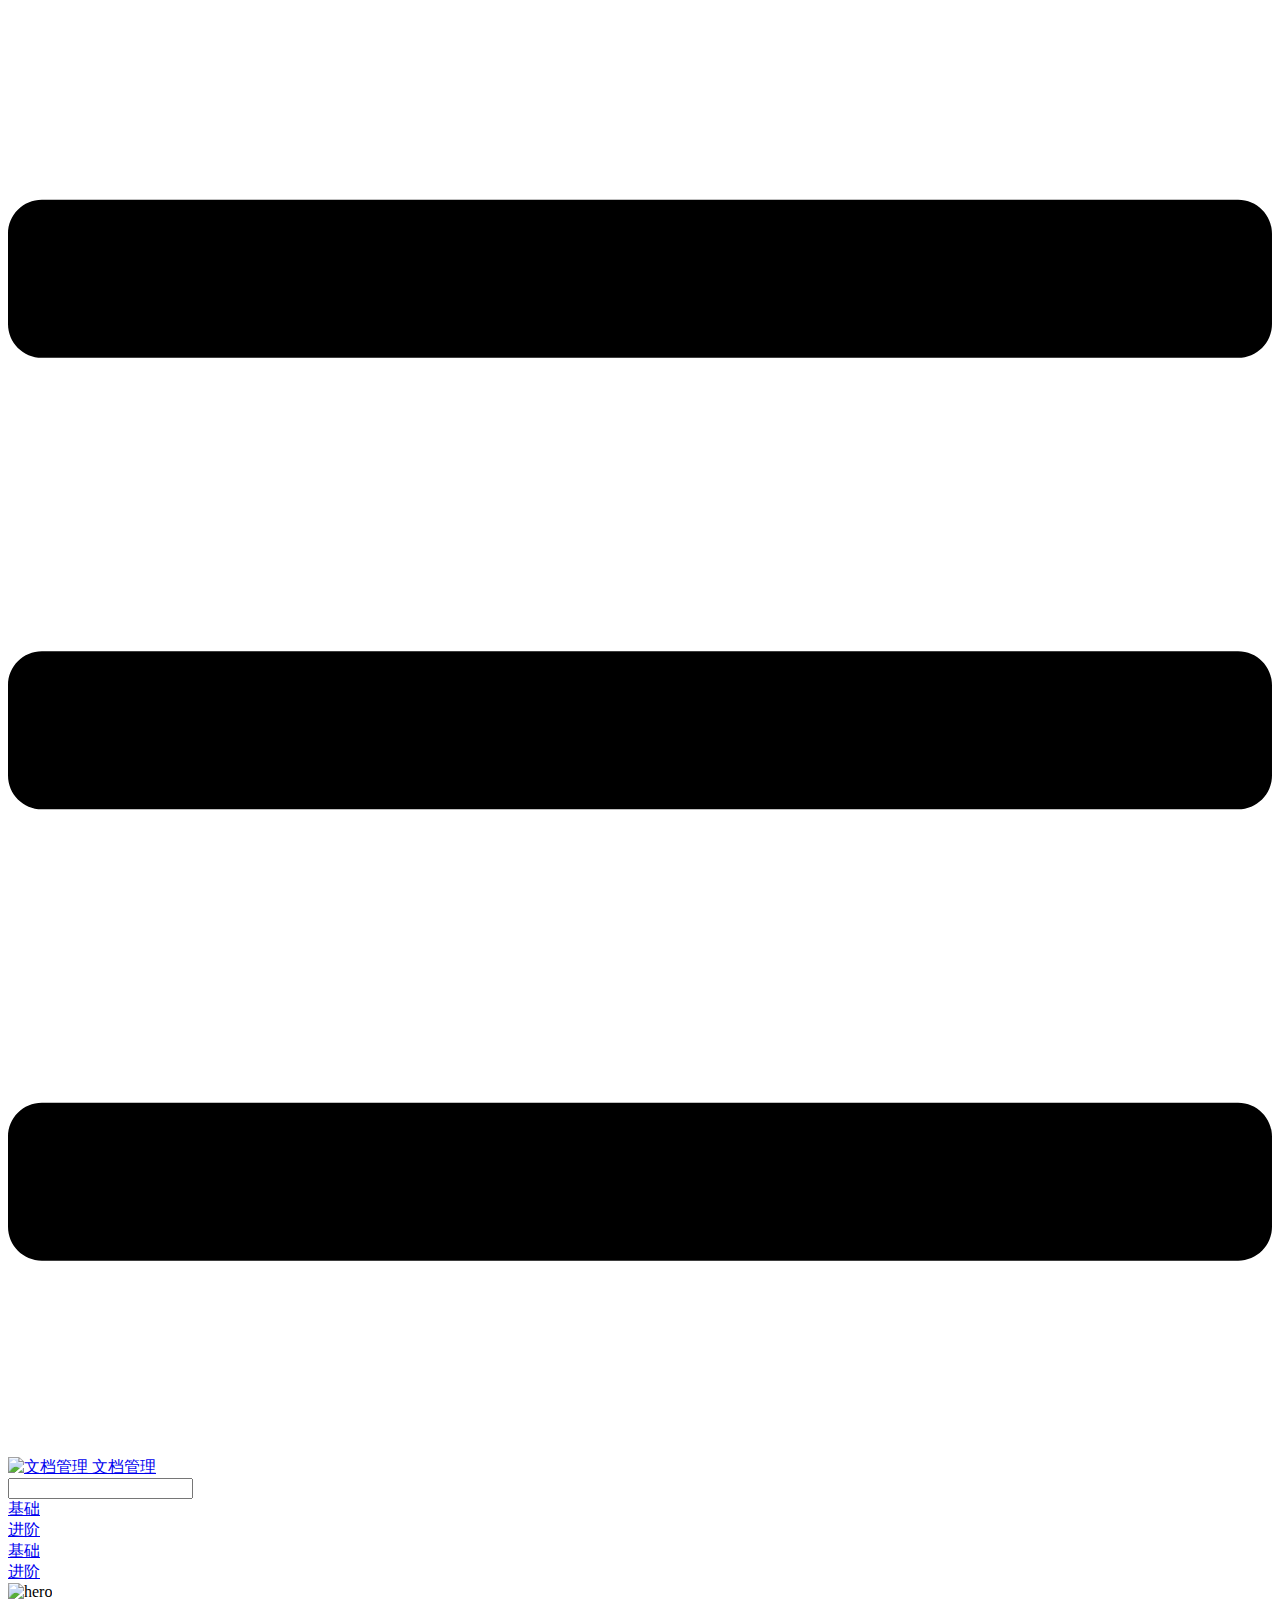
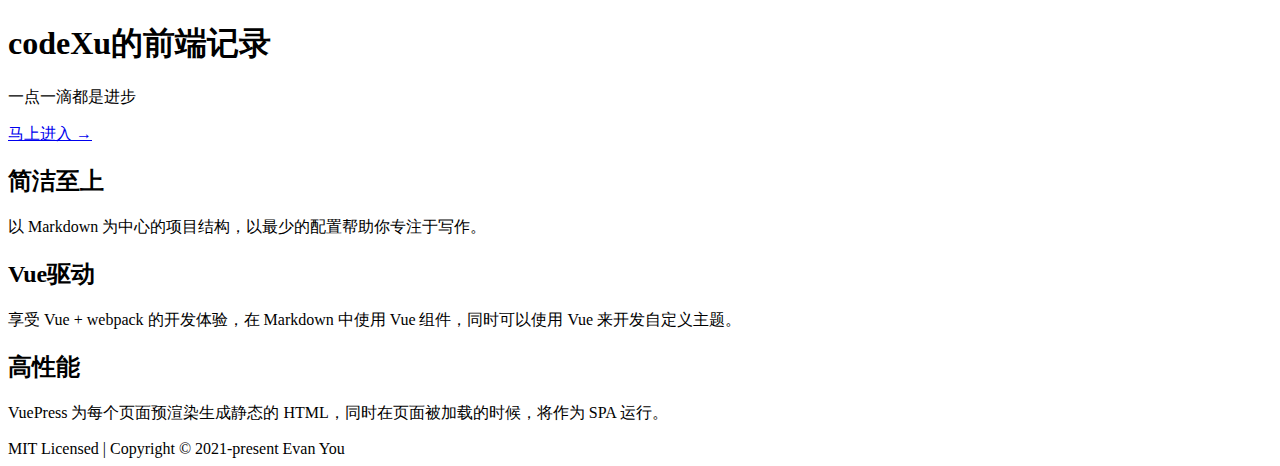
==== index.html @ 8823579e "Updates" ====
<!DOCTYPE html>
<html lang="en-US">
  <head>
    <meta charset="utf-8">
    <meta name="viewport" content="width=device-width,initial-scale=1">
    <title>文档管理</title>
    <meta name="generator" content="VuePress 1.8.2">
    <link rel="icon" href="/my-blog/sheep.png">
    <meta name="description" content="codeXu的前端记录">
    
    <link rel="preload" href="/my-blog/assets/css/0.styles.419cbdc8.css" as="style"><link rel="preload" href="/my-blog/assets/js/app.533be19a.js" as="script"><link rel="preload" href="/my-blog/assets/js/2.475a1935.js" as="script"><link rel="preload" href="/my-blog/assets/js/7.fea34b45.js" as="script"><link rel="prefetch" href="/my-blog/assets/js/10.249fd39e.js"><link rel="prefetch" href="/my-blog/assets/js/3.00f51676.js"><link rel="prefetch" href="/my-blog/assets/js/4.7ad7a96f.js"><link rel="prefetch" href="/my-blog/assets/js/5.0c545f95.js"><link rel="prefetch" href="/my-blog/assets/js/6.3e1809ca.js"><link rel="prefetch" href="/my-blog/assets/js/8.5ba8853b.js"><link rel="prefetch" href="/my-blog/assets/js/9.9234ed0e.js">
    <link rel="stylesheet" href="/my-blog/assets/css/0.styles.419cbdc8.css">
  </head>
  <body>
    <div id="app" data-server-rendered="true"><div class="theme-container no-sidebar"><header class="navbar"><div class="sidebar-button"><svg xmlns="http://www.w3.org/2000/svg" aria-hidden="true" role="img" viewBox="0 0 448 512" class="icon"><path fill="currentColor" d="M436 124H12c-6.627 0-12-5.373-12-12V80c0-6.627 5.373-12 12-12h424c6.627 0 12 5.373 12 12v32c0 6.627-5.373 12-12 12zm0 160H12c-6.627 0-12-5.373-12-12v-32c0-6.627 5.373-12 12-12h424c6.627 0 12 5.373 12 12v32c0 6.627-5.373 12-12 12zm0 160H12c-6.627 0-12-5.373-12-12v-32c0-6.627 5.373-12 12-12h424c6.627 0 12 5.373 12 12v32c0 6.627-5.373 12-12 12z"></path></svg></div> <a href="/my-blog/" aria-current="page" class="home-link router-link-exact-active router-link-active"><img src="/my-blog/sheep.png" alt="文档管理" class="logo"> <span class="site-name can-hide">文档管理</span></a> <div class="links"><div class="search-box"><input aria-label="Search" autocomplete="off" spellcheck="false" value=""> <!----></div> <nav class="nav-links can-hide"><div class="nav-item"><a href="/my-blog/base/" class="nav-link">
  基础
</a></div><div class="nav-item"><a href="/my-blog/advance/" class="nav-link">
  进阶
</a></div> <!----></nav></div></header> <div class="sidebar-mask"></div> <aside class="sidebar"><nav class="nav-links"><div class="nav-item"><a href="/my-blog/base/" class="nav-link">
  基础
</a></div><div class="nav-item"><a href="/my-blog/advance/" class="nav-link">
  进阶
</a></div> <!----></nav>  <!----> </aside> <main aria-labelledby="main-title" class="home"><header class="hero"><img src="/my-blog/sheep.png" alt="hero"> <h1 id="main-title">
      codeXu的前端记录
    </h1> <p class="description">
      一点一滴都是进步
    </p> <p class="action"><a href="/my-blog/base/" class="nav-link action-button">
  马上进入 →
</a></p></header> <div class="features"><div class="feature"><h2>简洁至上</h2> <p>以 Markdown 为中心的项目结构，以最少的配置帮助你专注于写作。</p></div><div class="feature"><h2>Vue驱动</h2> <p>享受 Vue + webpack 的开发体验，在 Markdown 中使用 Vue 组件，同时可以使用 Vue 来开发自定义主题。</p></div><div class="feature"><h2>高性能</h2> <p>VuePress 为每个页面预渲染生成静态的 HTML，同时在页面被加载的时候，将作为 SPA 运行。</p></div></div> <div class="theme-default-content custom content__default"></div> <div class="footer">
    MIT Licensed | Copyright © 2021-present Evan You
  </div></main></div><div class="global-ui"></div></div>
    <script src="/my-blog/assets/js/app.533be19a.js" defer></script><script src="/my-blog/assets/js/2.475a1935.js" defer></script><script src="/my-blog/assets/js/7.fea34b45.js" defer></script>
  </body>
</html>
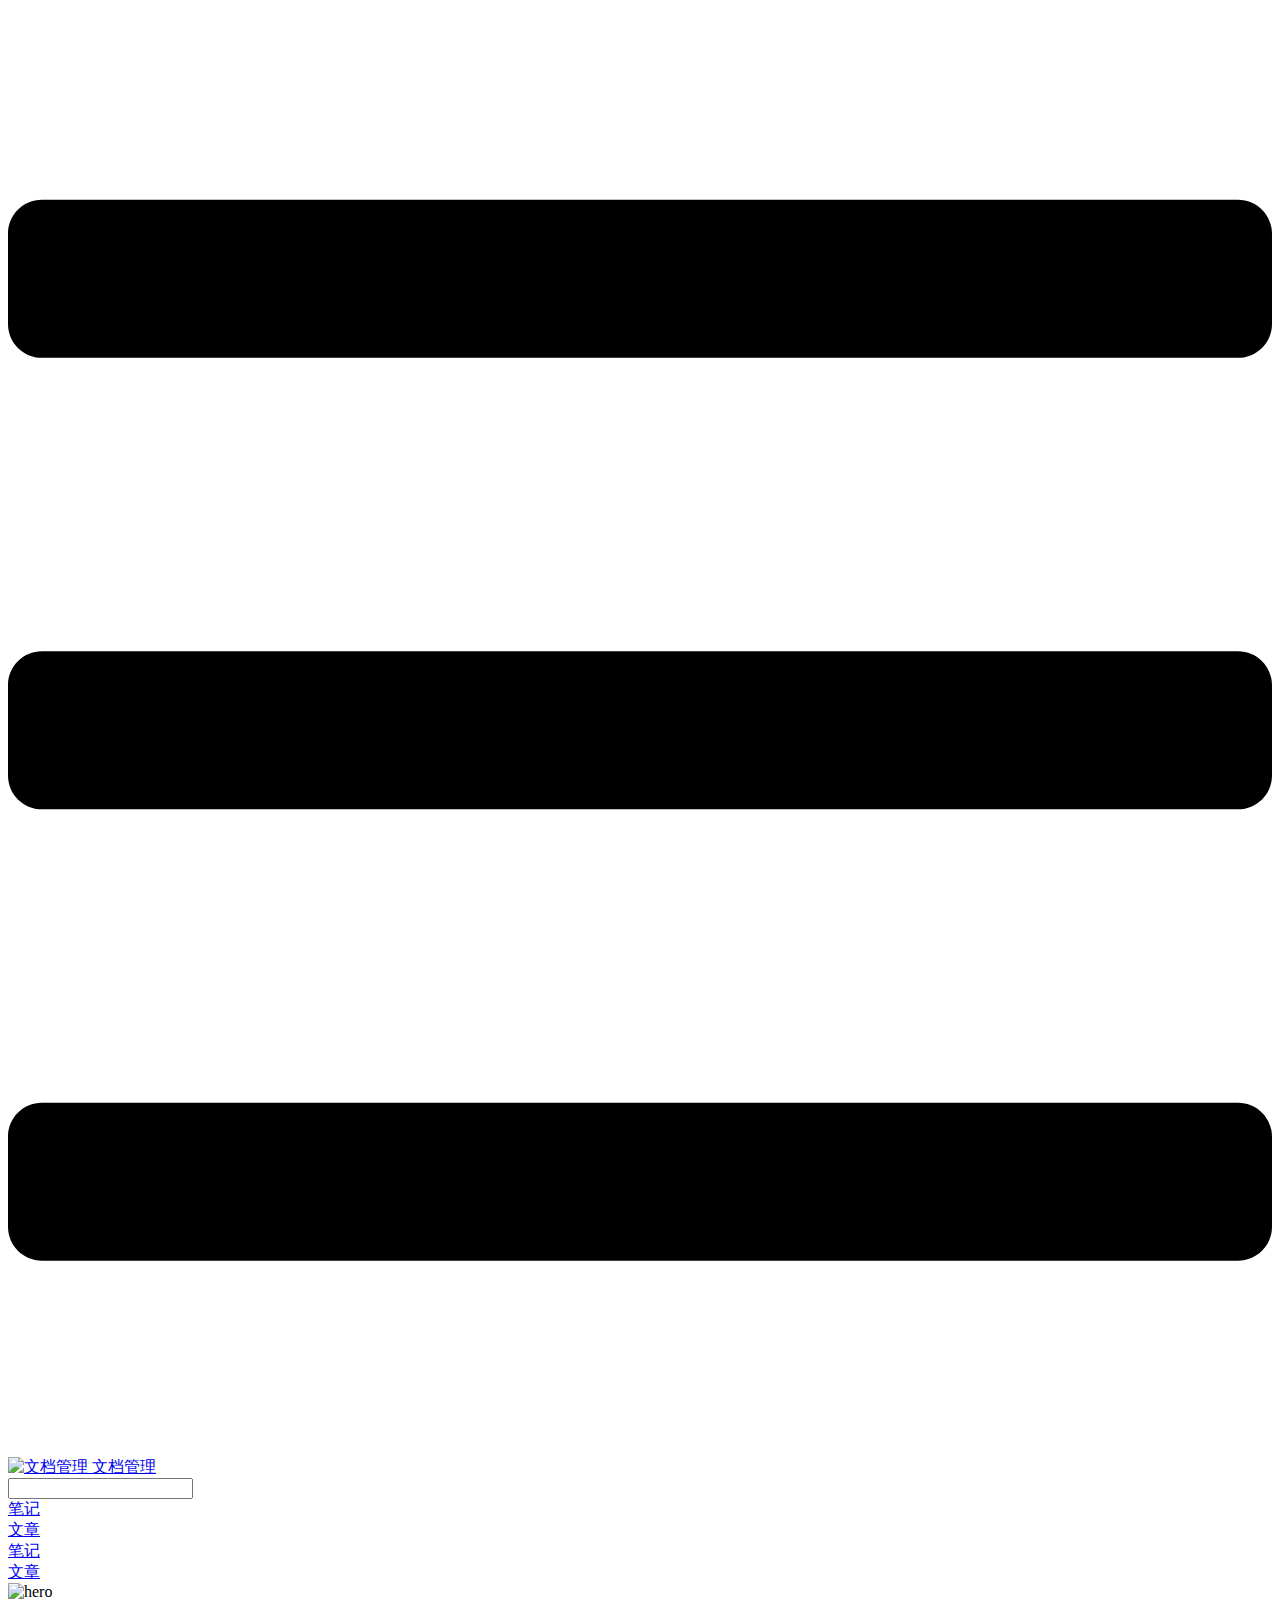
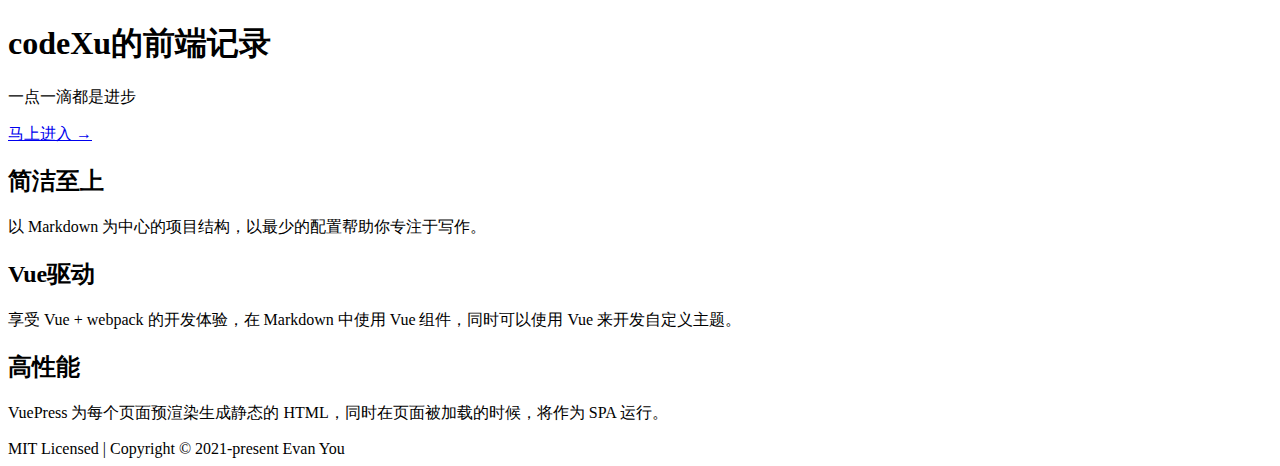
==== commit 0d9bbfaa: "Updates" ====
--- a/index.html
+++ b/index.html
@@ -8,19 +8,19 @@
     <link rel="icon" href="/my-blog/sheep.png">
     <meta name="description" content="codeXu的前端记录">
     
-    <link rel="preload" href="/my-blog/assets/css/0.styles.419cbdc8.css" as="style"><link rel="preload" href="/my-blog/assets/js/app.533be19a.js" as="script"><link rel="preload" href="/my-blog/assets/js/2.475a1935.js" as="script"><link rel="preload" href="/my-blog/assets/js/7.fea34b45.js" as="script"><link rel="prefetch" href="/my-blog/assets/js/10.249fd39e.js"><link rel="prefetch" href="/my-blog/assets/js/3.00f51676.js"><link rel="prefetch" href="/my-blog/assets/js/4.7ad7a96f.js"><link rel="prefetch" href="/my-blog/assets/js/5.0c545f95.js"><link rel="prefetch" href="/my-blog/assets/js/6.3e1809ca.js"><link rel="prefetch" href="/my-blog/assets/js/8.5ba8853b.js"><link rel="prefetch" href="/my-blog/assets/js/9.9234ed0e.js">
-    <link rel="stylesheet" href="/my-blog/assets/css/0.styles.419cbdc8.css">
+    <link rel="preload" href="/my-blog/assets/css/0.styles.a91ee34c.css" as="style"><link rel="preload" href="/my-blog/assets/js/app.04792092.js" as="script"><link rel="preload" href="/my-blog/assets/js/2.475a1935.js" as="script"><link rel="preload" href="/my-blog/assets/js/7.b4400834.js" as="script"><link rel="prefetch" href="/my-blog/assets/js/10.d3cafd25.js"><link rel="prefetch" href="/my-blog/assets/js/11.84f81d07.js"><link rel="prefetch" href="/my-blog/assets/js/3.ef3a8fe5.js"><link rel="prefetch" href="/my-blog/assets/js/4.2a5b3e1a.js"><link rel="prefetch" href="/my-blog/assets/js/5.5c5a195f.js"><link rel="prefetch" href="/my-blog/assets/js/6.3e1809ca.js"><link rel="prefetch" href="/my-blog/assets/js/8.e6bd57ed.js"><link rel="prefetch" href="/my-blog/assets/js/9.3b3b1503.js">
+    <link rel="stylesheet" href="/my-blog/assets/css/0.styles.a91ee34c.css">
   </head>
   <body>
-    <div id="app" data-server-rendered="true"><div class="theme-container no-sidebar"><header class="navbar"><div class="sidebar-button"><svg xmlns="http://www.w3.org/2000/svg" aria-hidden="true" role="img" viewBox="0 0 448 512" class="icon"><path fill="currentColor" d="M436 124H12c-6.627 0-12-5.373-12-12V80c0-6.627 5.373-12 12-12h424c6.627 0 12 5.373 12 12v32c0 6.627-5.373 12-12 12zm0 160H12c-6.627 0-12-5.373-12-12v-32c0-6.627 5.373-12 12-12h424c6.627 0 12 5.373 12 12v32c0 6.627-5.373 12-12 12zm0 160H12c-6.627 0-12-5.373-12-12v-32c0-6.627 5.373-12 12-12h424c6.627 0 12 5.373 12 12v32c0 6.627-5.373 12-12 12z"></path></svg></div> <a href="/my-blog/" aria-current="page" class="home-link router-link-exact-active router-link-active"><img src="/my-blog/sheep.png" alt="文档管理" class="logo"> <span class="site-name can-hide">文档管理</span></a> <div class="links"><div class="search-box"><input aria-label="Search" autocomplete="off" spellcheck="false" value=""> <!----></div> <nav class="nav-links can-hide"><div class="nav-item"><a href="/my-blog/base/" class="nav-link">
-  基础
-</a></div><div class="nav-item"><a href="/my-blog/advance/" class="nav-link">
-  进阶
+    <div id="app" data-server-rendered="true"><div class="theme-container no-sidebar"><header class="navbar"><div class="sidebar-button"><svg xmlns="http://www.w3.org/2000/svg" aria-hidden="true" role="img" viewBox="0 0 448 512" class="icon"><path fill="currentColor" d="M436 124H12c-6.627 0-12-5.373-12-12V80c0-6.627 5.373-12 12-12h424c6.627 0 12 5.373 12 12v32c0 6.627-5.373 12-12 12zm0 160H12c-6.627 0-12-5.373-12-12v-32c0-6.627 5.373-12 12-12h424c6.627 0 12 5.373 12 12v32c0 6.627-5.373 12-12 12zm0 160H12c-6.627 0-12-5.373-12-12v-32c0-6.627 5.373-12 12-12h424c6.627 0 12 5.373 12 12v32c0 6.627-5.373 12-12 12z"></path></svg></div> <a href="/my-blog/" aria-current="page" class="home-link router-link-exact-active router-link-active"><img src="/my-blog/manworks.png" alt="文档管理" class="logo"> <span class="site-name can-hide">文档管理</span></a> <div class="links"><div class="search-box"><input aria-label="Search" autocomplete="off" spellcheck="false" value=""> <!----></div> <nav class="nav-links can-hide"><div class="nav-item"><a href="/my-blog/base/" class="nav-link">
+  笔记
+</a></div><div class="nav-item"><a href="/my-blog/article/" class="nav-link">
+  文章
 </a></div> <!----></nav></div></header> <div class="sidebar-mask"></div> <aside class="sidebar"><nav class="nav-links"><div class="nav-item"><a href="/my-blog/base/" class="nav-link">
-  基础
-</a></div><div class="nav-item"><a href="/my-blog/advance/" class="nav-link">
-  进阶
-</a></div> <!----></nav>  <!----> </aside> <main aria-labelledby="main-title" class="home"><header class="hero"><img src="/my-blog/sheep.png" alt="hero"> <h1 id="main-title">
+  笔记
+</a></div><div class="nav-item"><a href="/my-blog/article/" class="nav-link">
+  文章
+</a></div> <!----></nav>  <!----> </aside> <main aria-labelledby="main-title" class="home"><header class="hero"><img src="/my-blog/business.png" alt="hero"> <h1 id="main-title">
       codeXu的前端记录
     </h1> <p class="description">
       一点一滴都是进步
@@ -29,6 +29,6 @@
 </a></p></header> <div class="features"><div class="feature"><h2>简洁至上</h2> <p>以 Markdown 为中心的项目结构，以最少的配置帮助你专注于写作。</p></div><div class="feature"><h2>Vue驱动</h2> <p>享受 Vue + webpack 的开发体验，在 Markdown 中使用 Vue 组件，同时可以使用 Vue 来开发自定义主题。</p></div><div class="feature"><h2>高性能</h2> <p>VuePress 为每个页面预渲染生成静态的 HTML，同时在页面被加载的时候，将作为 SPA 运行。</p></div></div> <div class="theme-default-content custom content__default"></div> <div class="footer">
     MIT Licensed | Copyright © 2021-present Evan You
   </div></main></div><div class="global-ui"></div></div>
-    <script src="/my-blog/assets/js/app.533be19a.js" defer></script><script src="/my-blog/assets/js/2.475a1935.js" defer></script><script src="/my-blog/assets/js/7.fea34b45.js" defer></script>
+    <script src="/my-blog/assets/js/app.04792092.js" defer></script><script src="/my-blog/assets/js/2.475a1935.js" defer></script><script src="/my-blog/assets/js/7.b4400834.js" defer></script>
   </body>
 </html>
